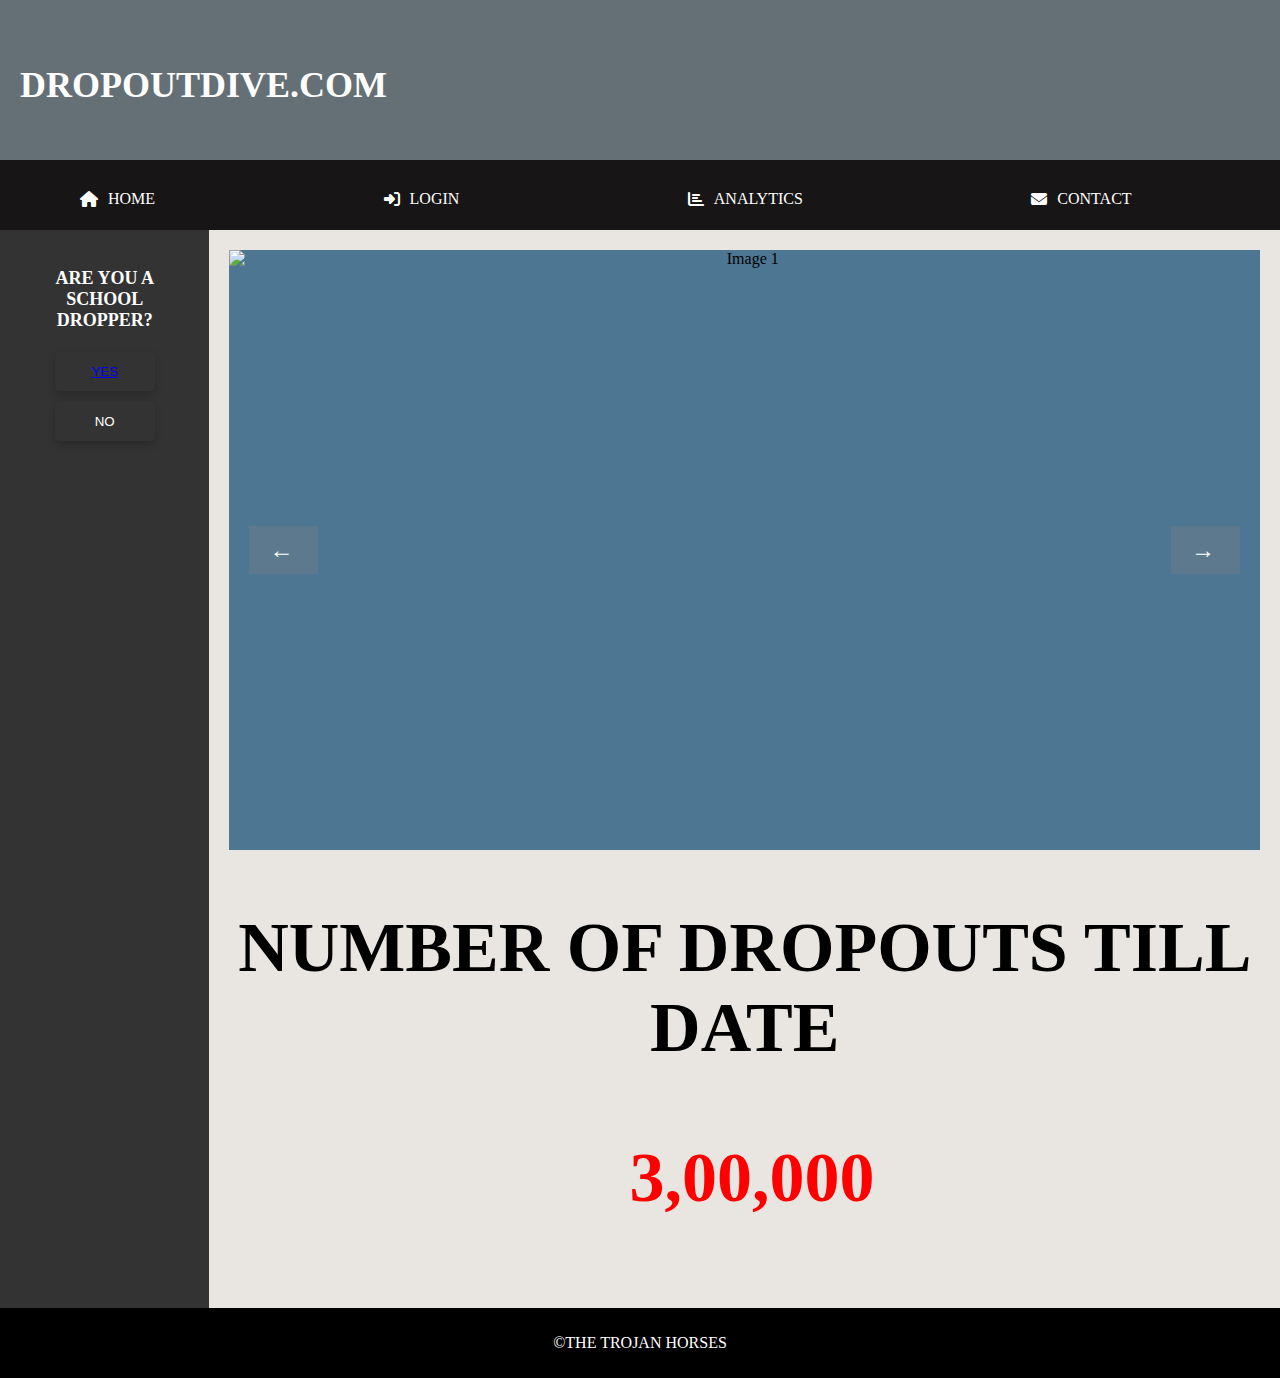
==== hackathon.html @ 7cc372e7 "Add files via upload" ====
<!DOCTYPE html>
<html lang="en">
<head>
    <meta charset="UTF-8">
    <meta name="viewport" content="width=device-width, initial-scale=1.0">
    <link rel="stylesheet" href="https://cdnjs.cloudflare.com/ajax/libs/font-awesome/6.4.0/css/all.min.css"> <!-- Add Font Awesome CSS -->
    <style>
        /* Add your CSS styles here */
        h2 {
            color: rgb(0, 0, 0);
            font-size: 70px;
            font-weight: bold;
            text-align: center;
        }

        .circle-button-container {
            display: flex;
            justify-content: center;
            align-items: center;
            margin-top: 20px;
        }

        .circle-button {
            width: 300px;
            height: 300px;
            background-color: red;
            border-radius: 50%;
            display: flex;
            align-items: center;
            justify-content: center;
            box-shadow: 0px 4px 8px rgba(0, 0, 0, 0.2);
            transition: background-color 0.3s, transform 0.3s, box-shadow 0.3s;
            cursor: pointer;
        }

        .circle-button:hover {
            background-color: #ff3333;
            box-shadow: 0px 6px 12px rgba(0, 0, 0, 0.3);
            transform: scale(1.05);
        }

        .circle-button:active {
            background-color: #cc0000;
            box-shadow: 0px 2px 4px rgba(0, 0, 0, 0.2);
            transform: scale(0.95);
        }

        .circle-button-number {
            color: white;
            font-size: 24px;
            font-weight: bold;
        }

        img {
            width: 100%;
            height: 100%;
            object-fit: cover;
        }

        body {
            font-family: 'metropolis';
            margin: 0;
            padding: 0;
            position: relative;
            background-color: #E9E6E1; /* Background color for the entire webpage */
        }

        header {
            background-color: #646f76;
            color: #fff;
            text-align: left;
            padding: 20px;
            height: 120px;
        }

        header h1 {
            font-family: 'metropolis';
            font-size: 36px; /* Adjust the font size as needed */
            margin-bottom: 10px;
            padding-top: 20px;
        }

        nav {
            background-color: #171515;
            color: #fff;
        }

        nav ul {
            list-style-type: none;
            padding: 0;
            margin: 0;
            display: flex;
            justify-content: space-between; /* Use space-between to distribute the items equally */
        }

        nav li {
            color: rgb(0, 0, 0);
            flex-grow: 1; /* Allow the items to grow and occupy equal space */
            text-align: center; /* Center-align the text */
            margin: 0; /* Remove margin to prevent extra spacing */
            height: 50px;
            padding-top: 20px;
            padding-left: 60px;
        }

        nav a {
            text-decoration: none;
            color: #fff;
            padding: 10px 20px; /* Add padding for spacing */
            display: flex;
            align-items: center; /* Center the text and icon vertically */
            transition: color 0.3s; /* Smooth color transition */
        }

        nav a i {
            margin-right: 10px; /* Add spacing between icon and text */
        }

        nav a:hover {
            color: #66c2ff;
        }

        .layout-container {
            display: flex;
        }

        /* Style for the left-side menu */
        .side-menu {
            width: 200px;
            background-color: #333;
            color: #fff;
            padding: 20px;
            display: flex;
            flex-direction: column;
            align-items: center; /* Center-align the content vertically */
        }

        .side-menu p {
            font-size: 18px;
            font-weight: bold;
            margin-bottom: 20px;
            text-align: center;
        }

        .yes-no-button {
            width: 100px;
            height: 40px;
            background-color: #333;
            color: #fff;
            border: none;
            border-radius: 5px;
            margin-bottom: 10px;
            cursor: pointer;
            box-shadow: 0px 4px 8px rgba(0, 0, 0, 0.2);
            transition: background-color 0.3s, transform 0.3s, box-shadow 0.3s;
        }

        .yes-no-button:hover {
            background-color: #66c2ff;
            box-shadow: 0px 6px 12px rgba(0, 0, 0, 0.3);
            transform: scale(1.05);
        }

        .yes-no-button:active {
            background-color: #333;
            box-shadow: 0px 2px 4px rgba(0, 0, 0, 0.2);
            transform: scale(0.95);
        }

        .content {
            flex-grow: 1;
            padding: 20px;
            position: relative; /* Add this to position the buttons correctly */
        }

        .sliding-box-container {
            width: 100%;
            position: relative;
            overflow: hidden; /* Hide overflowing content */
        }

        .sliding-box-wrapper {
            display: flex;
            transition: transform 0.5s ease-in-out;
        }

        .sliding-box {
            width: 100%;
            height: 600px;
            background-color: #4d7692;
            flex: 0 0 100%;
            display: flex;
            flex-direction: column;
            justify-content: center;
            align-items: center;
            text-align: center;
            margin: 0 auto;
            position: relative;
        }

        .slide-left {
            transform: translateX(0); /* Slide the images to the left */
        }

        .slide-center {
            transform: translateX(-100%); /* Slide the images to the left */
        }

        .slide-right {
            transform: translateX(-200%); /* Slide the images to the left */
        }

        /* Style for the sliding buttons */
        .slider-button-right,
        .slider-button-left {
            background-color: rgba(128, 128, 128, 0.3); /* Gray color with 30% opacity */
            color: #fff;
            padding: 10px 20px;
            border: none;
            cursor: pointer;
            transition: background-color 0.3s;
            font-size: 24px; /* Adjust font size */
        }

        .slider-button-right {
            position: absolute;
            top: 50%;
            right: 20px;
            transform: translateY(-50%);
        }

        .slider-button-left {
            position: absolute;
            top: 50%;
            left: 20px;
            transform: translateY(-50%);
        }

        .slider-button-right:before {
            content: '\2192'; /* Right arrow character */
            margin-right: 5px;
        }

        .slider-button-left:before {
            content: '\2190'; /* Left arrow character */
            margin-right: 5px;
        }

        .slider-button-right:hover,
        .slider-button-left:hover {
            background-color: rgba(128, 128, 128, 0.5); /* Gray color with 50% opacity on hover */
        }

        footer {
            background-color: #000000;
            color: #fff;
            text-align: center;
            padding: 10px;
        }
        .number{
            font-size: 70px;
            color:red;
            justify-content: center;
            padding-left: 400px;
        }
    </style>
</head>
<body>
    <header>
        <h1>DROPOUTDIVE.COM</h1>
    </header>
    <nav>
        <ul>
            <li><a href="#"><i class="fas fa-home"></i> HOME</a></li>
            <li><a href="file:///C:/Users/user/Desktop/hackathon/login_Page.html"><i class="fas fa-sign-in-alt"></i> LOGIN</a></li>
            <li><a href="file:///C:/Users/user/Desktop/hackathon/index.html"><i class="fas fa-chart-bar"></i> ANALYTICS</a></li>
            <li><a href="#"><i class="fas fa-envelope"></i> CONTACT</a></li>
        </ul>
    </nav>
    <div class="layout-container">
        <!-- Left-side menu -->
        <div class="side-menu">
            <p>ARE YOU A SCHOOL DROPPER?</p>
            <button class="yes-no-button"><a href="file:///C:/Users/user/Desktop/hackathon/questions.html">YES</a></button>
            <button class="yes-no-button">NO</button>
        </div>
        <!-- Main content area -->
        <div class="content">
            <div class="sliding-box-container">
                <!-- Sliding Boxes -->
                <div class="sliding-box-wrapper">
                    <div class="sliding-box">
                        <img src="C:\Users\user\Desktop\hackathon\Untitled.png" alt="Image 1">
                    </div>
                    <div class="sliding-box">
                        <img src="" alt="Image 2">
                    </div>
                    <div class="sliding-box">
                        <img src="" alt="Image 3">
                    </div>
                </div>
                <!-- Sliding Buttons -->
                <button class="slider-button-right" onclick="slideRight()"></button>
                <button class="slider-button-left" onclick="slideLeft()"></button>
            </div>
            <section class="reports-section">
                <h2>NUMBER OF DROPOUTS TILL DATE</h2>
                <h3 class="number">3,00,000</h3>
            </section>
        </div>
    </div>

    <script>
        const slidingBoxWrapper = document.querySelector('.sliding-box-wrapper');
        const slidingBoxes = document.querySelectorAll('.sliding-box');
        const totalSlides = slidingBoxes.length;
        let currentSlide = 0;

        function slideRight() {
            currentSlide = (currentSlide + 1) % totalSlides;
            updateSlider();
        }

        function slideLeft() {
            currentSlide = (currentSlide - 1 + totalSlides) % totalSlides;
            updateSlider();
        }

        function updateSlider() {
            const transformValue = `translateX(-${currentSlide * 100}%)`;
            slidingBoxWrapper.style.transform = transformValue;
        }
    </script>

    <footer>
        <p>&copy;THE TROJAN HORSES </p>
    </footer>
</body>
</html>
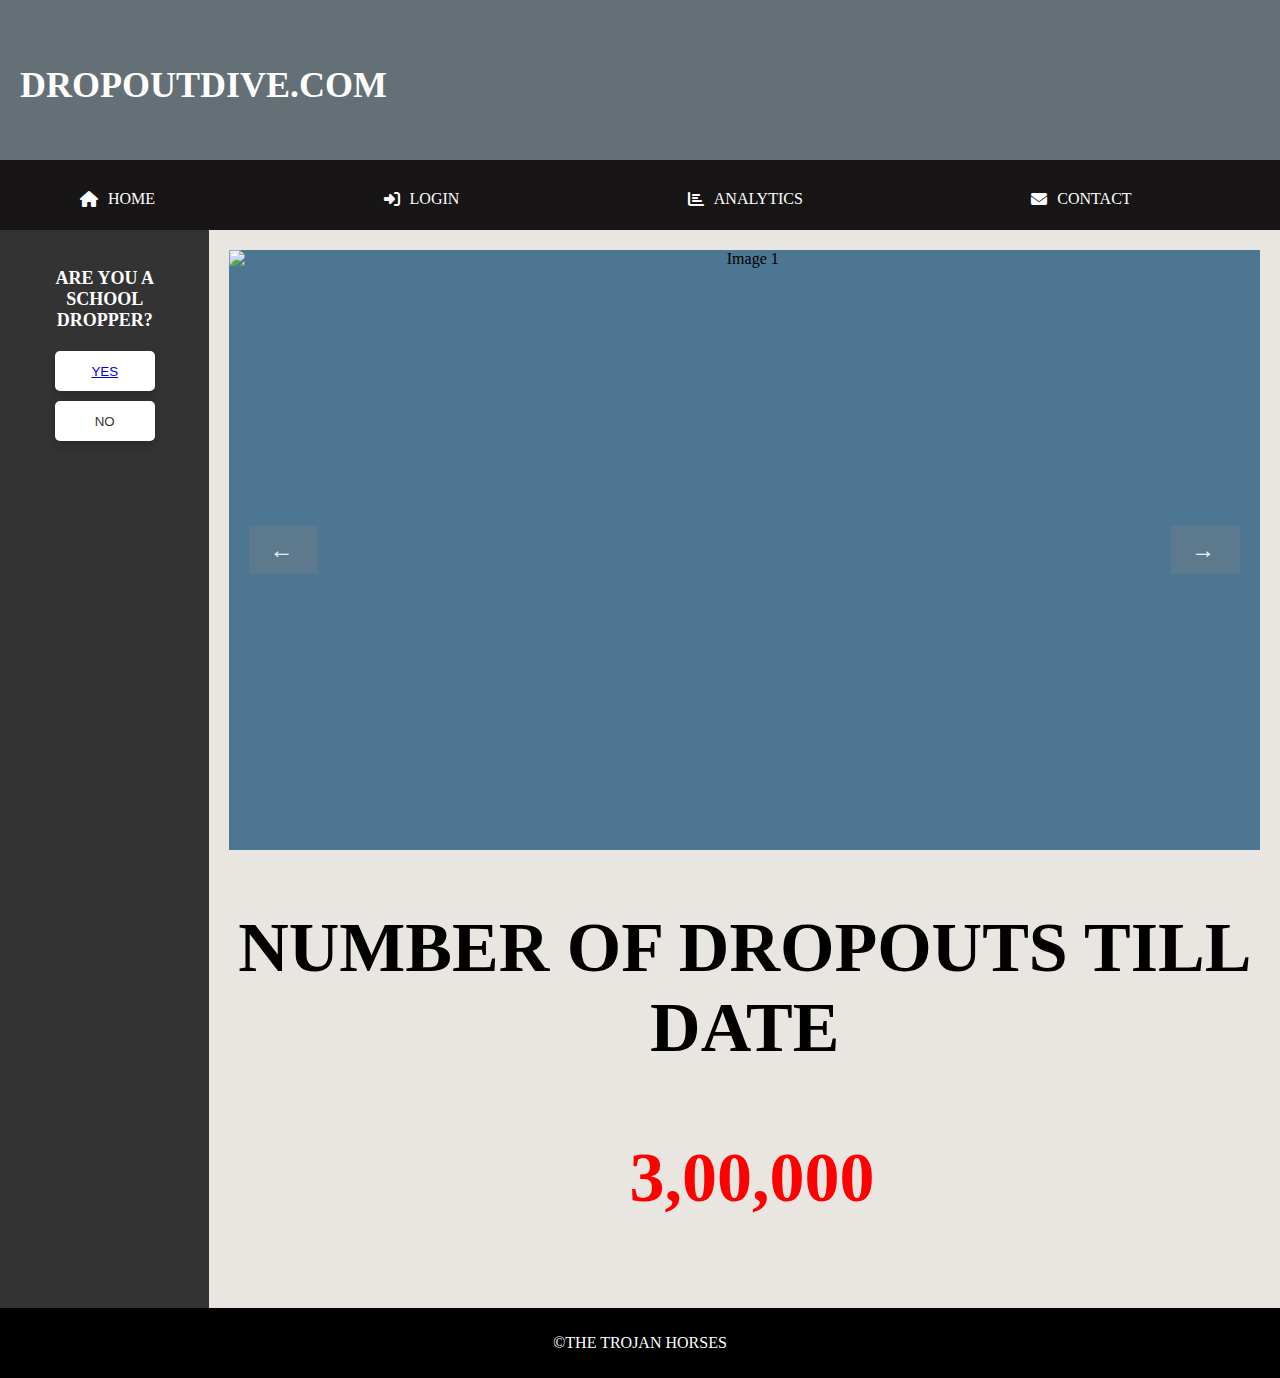
==== commit adf21dba: "Add files via upload" ====
--- a/hackathon.html
+++ b/hackathon.html
@@ -145,26 +145,24 @@
         .yes-no-button {
             width: 100px;
             height: 40px;
-            background-color: #333;
-            color: #fff;
+            background-color: #fff; /* Set the background color to white */
+            color: #333; /* Set the text color to black */
             border: none;
             border-radius: 5px;
             margin-bottom: 10px;
             cursor: pointer;
             box-shadow: 0px 4px 8px rgba(0, 0, 0, 0.2);
-            transition: background-color 0.3s, transform 0.3s, box-shadow 0.3s;
+            transition: transform 0.3s, box-shadow 0.3s;
         }
 
         .yes-no-button:hover {
-            background-color: #66c2ff;
+            transform: scale(1.05);
             box-shadow: 0px 6px 12px rgba(0, 0, 0, 0.3);
-            transform: scale(1.05);
         }
 
         .yes-no-button:active {
-            background-color: #333;
+            transform: scale(0.95);
             box-shadow: 0px 2px 4px rgba(0, 0, 0, 0.2);
-            transform: scale(0.95);
         }
 
         .content {
@@ -257,9 +255,10 @@
             text-align: center;
             padding: 10px;
         }
-        .number{
+
+        .number {
             font-size: 70px;
-            color:red;
+            color: red;
             justify-content: center;
             padding-left: 400px;
         }
@@ -281,7 +280,7 @@
         <!-- Left-side menu -->
         <div class="side-menu">
             <p>ARE YOU A SCHOOL DROPPER?</p>
-            <button class="yes-no-button"><a href="file:///C:/Users/user/Desktop/hackathon/questions.html">YES</a></button>
+            <button class="yes-no-button yes-button"><a href="file:///C:/Users/user/Desktop/hackathon/questions.html">YES</a></button>
             <button class="yes-no-button">NO</button>
         </div>
         <!-- Main content area -->
